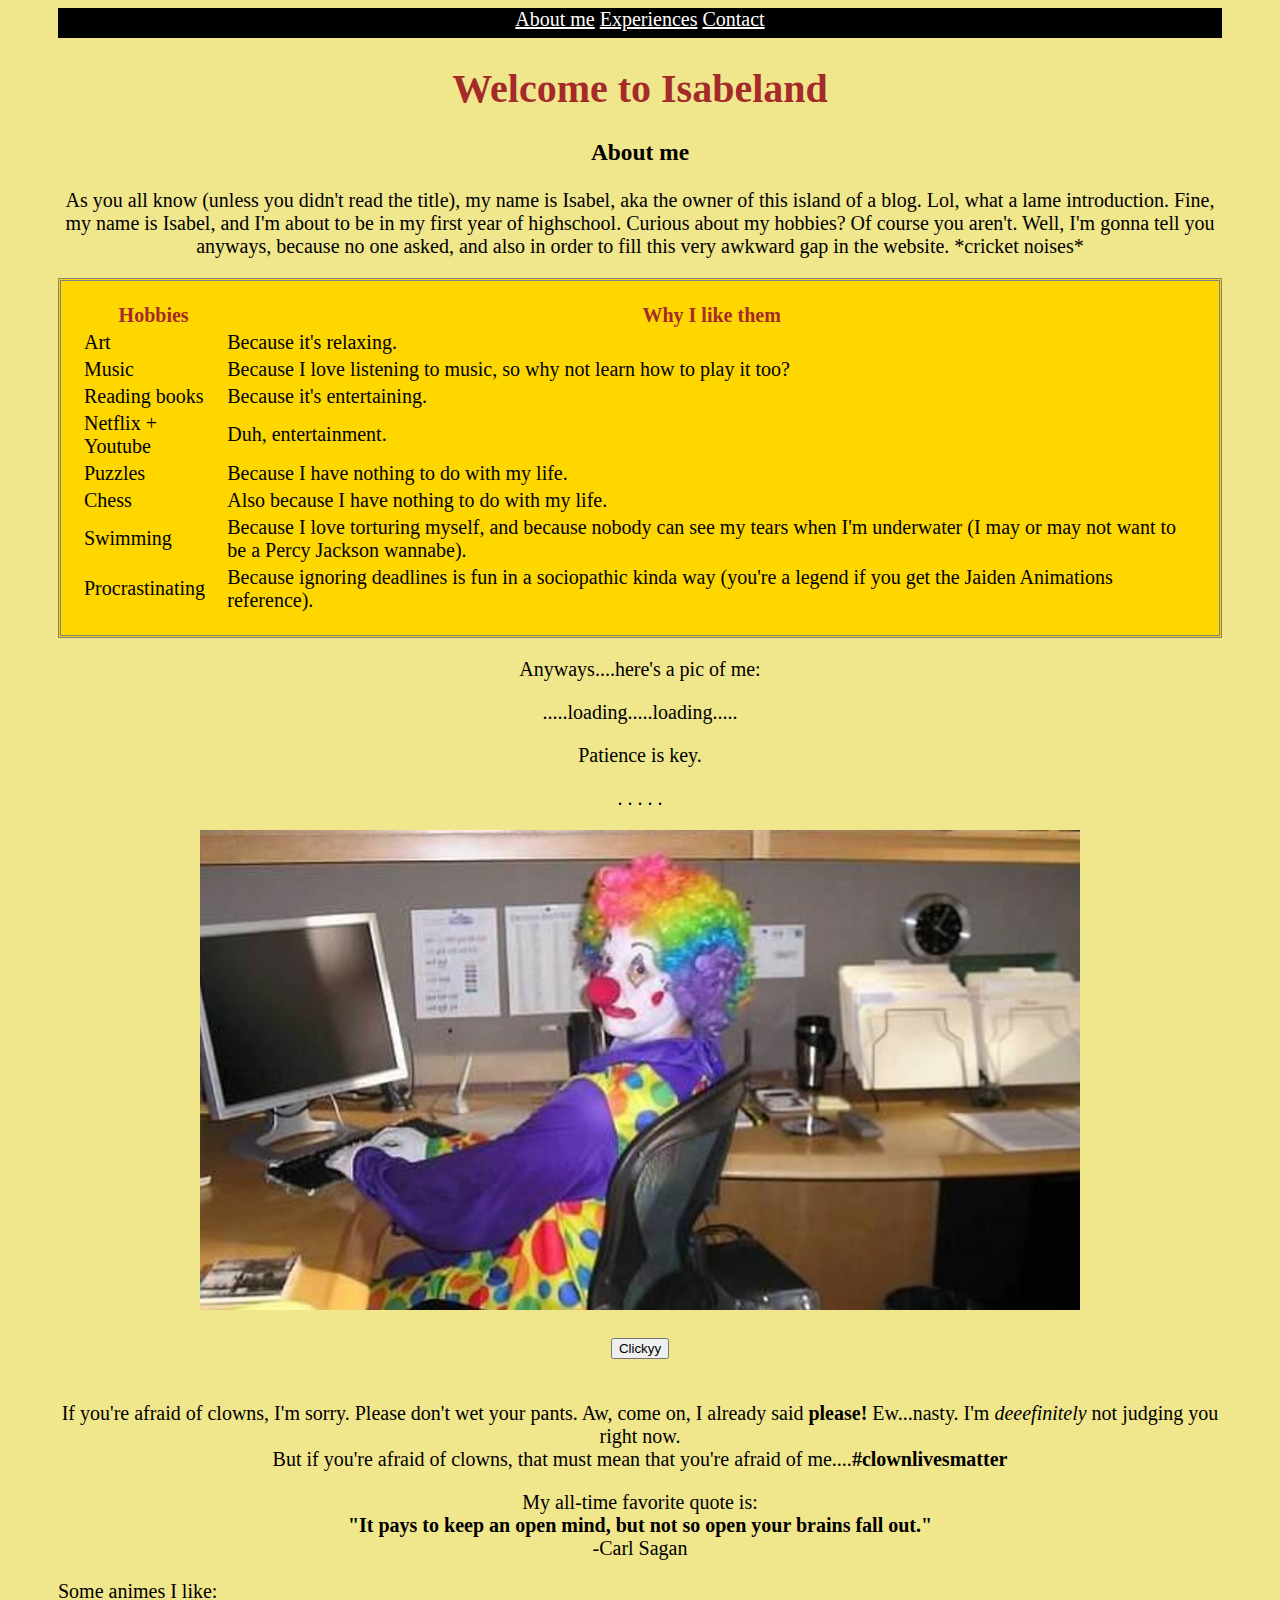
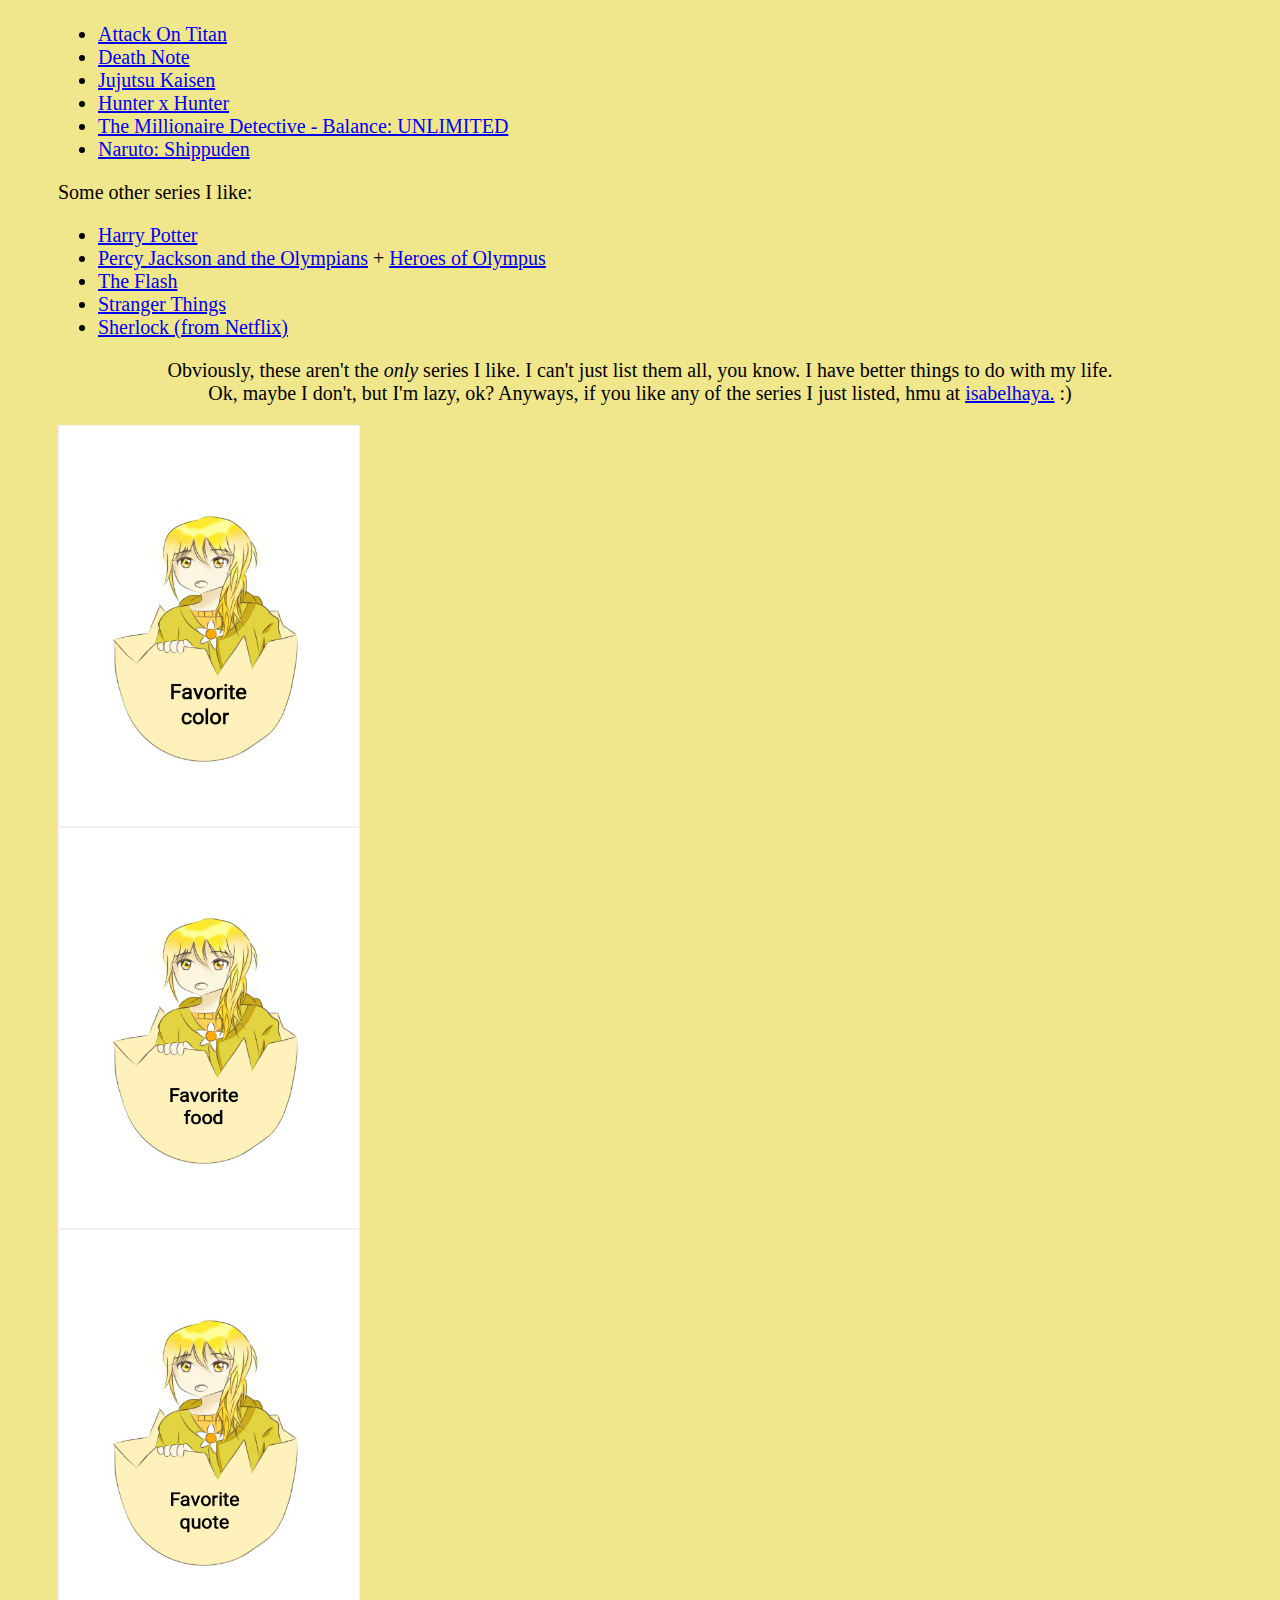
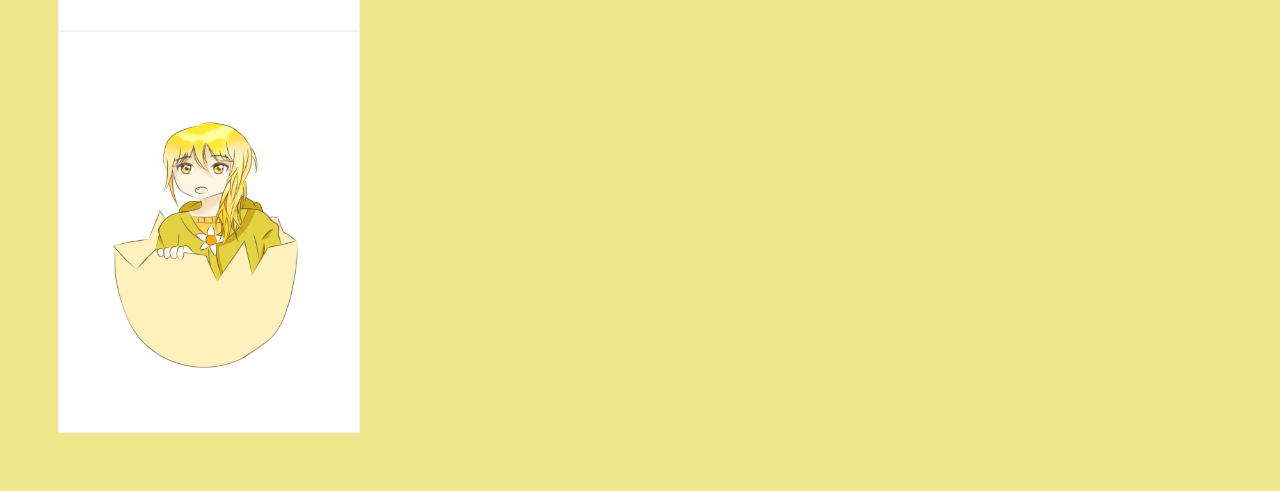
==== aboutme.html @ e623b5cd "initial push" ====
<!DOCTYPE HTML>
<html>

    <head>
         <title>Isabel's Island</title>
         <link rel="stylesheet" href="myblogstyle.css">

    </head>

    <body style="background-color: khaki;">
        <ul class="nav">
            <li class="navv"><a href="aboutme.html" style="color: white;">About me</a></li div id="">
            <li class="navv"><a href="myexperiences.html" style="color: white;">Experiences</a></li>
            <li class="navv"><a href="contacts.html" style="color: white;">Contact</a></li>
        </ul>

        <h1 style="color:brown; text-align: center;">Welcome to Isabeland</h1>

        <p><h3 style="text-align: center;">About me</h3>
        </p>

        <p>As you all know (unless you didn't read the title), my name is Isabel, aka the owner of this island of a blog. Lol, what a lame introduction. Fine, my name is Isabel, and I'm about to be in my first year of highschool. Curious about my hobbies? Of course you aren't. Well, I'm gonna tell you anyways, because no one asked, and also in order to 
            fill this very awkward gap in the website. *cricket noises*
        </p>

        
        <table style="width:100%">
            <tr>
                <th style="color:brown;">Hobbies</thstyle="color:brown;">
                <th style="color:brown;">Why I like them</th>
            </tr>
            <tr>
                <td>Art</td>
                <td>Because it's relaxing.</td>
           </tr>
           <tr>
               <td>Music</td>
               <td>Because I love listening to music, so why not learn how to play it too?</td>
           </tr>
           <tr>
               <td>Reading books</td>
               <td>Because it's entertaining.</td>
           </tr>
           <tr>
               <td>Netflix + Youtube</td>
               <td>Duh, entertainment.</td>
           </tr>
           <tr>
               <td>Puzzles</td>
               <td>Because I have nothing to do with my life.</td>
           </tr>
           <tr>
            <td>Chess</td>
            <td>Also because I have nothing to do with my life.
            </td>
            </tr>
           <tr>
               <td>Swimming</td>
               <td>Because I love torturing myself, and because nobody can see my tears when I'm underwater 
                   (I may or may not want to be a Percy Jackson wannabe).
               </td>
           </tr>
           <tr>
               <td>Procrastinating</td>
               <td>Because ignoring deadlines is fun in a sociopathic kinda way (you're a legend if you get the Jaiden Animations reference).</td>
           </tr>
        </table>
        <p>Anyways....here's a pic of me:</p>
        <p>.....loading.....loading.....</p>
        <p>Patience is key.</p>
        <p>. . . . .</p>        
        
        <img src="stem clown.jpg" alt="Clown" id="clown">

        
        <p><button onclick="myfunction()">Clickyy</button>
        <p id="test"></p>
        <script>
        function myfunction() {
            document.getElementById("test").innerHTML = "Never gonna give you up, never gonna let you down, never gonna run around and dessert you."
        }
        </script>
        </p>
        
    
        <p><br>If you're afraid of clowns, I'm sorry. Please don't wet your pants. Aw, come on, I already said <b>please!</b> Ew...nasty.
            I'm <i>deeefinitely</i> not judging you right now.
        <br>But if you're afraid of clowns, that must mean that you're afraid of me....<b>#clownlivesmatter</b></p>

        <p>
            My all-time favorite quote is:
            <br><b>"It pays to keep an open mind, but not so open your brains fall out."</b> 
            <br>-Carl Sagan
        </p>

        <p style="text-align: initial;">Some animes I like:
            <ul class="animes">
                <li><a href="https://www.netflix.com/id-en/title/70299043">Attack On Titan</a></li>
                <li><a href="https://www.netflix.com/id-en/title/70204970">Death Note</a></li>
                <li><a href="https://www.netflix.com/id-en/title/81278456#:~:text=2020%20%7C%2016%2B%20%7C%201%20Season,Enoki%2CYuma%20Uchida%2CAsami%20Seto">Jujutsu Kaisen</a></li>
                <li><a href="https://www.netflix.com/id-en/title/70300472">Hunter x Hunter</a></li>
                <li><a href="https://www.netflix.com/id-en/title/81039113">The Millionaire Detective - Balance: UNLIMITED</a></li>
                <li><a href="https://myanimelist.net/anime/1735/Naruto__Shippuuden">Naruto: Shippuden</a></li>
            </ul>
        </p>

        <p style="text-align: initial;">Some other series I like:
            <ul class="series">
                <li><a href="https://www.wizardingworld.com/">Harry Potter</a></li>
                <li><a href="https://rickriordan.com/series/percy-jackson-and-the-olympians/">Percy Jackson and the Olympians</a> + <a href="https://rickriordan.com/series/the-heroes-of-olympus/">Heroes of Olympus</a></li>
                <li><a href="https://en.wikipedia.org/wiki/The_Flash_(2014_TV_series)">The Flash</a></li>
                <li><a href="https://www.netflix.com/id-en/title/80057281">Stranger Things</a></li>
                <li><a href="https://www.netflix.com/id-en/title/70202589">Sherlock (from Netflix)</a></li>
            </ul>
        </p>
        <p>Obviously, these aren't the <i>only</i> series I like. I can't just list them all, you know. I have better things to do with my life.
            <br>Ok, maybe I don't, but I'm lazy, ok?
            Anyways, if you like any of the series I just listed, hmu at <a href="https://www.youtube.com/watch?v=dQw4w9WgXcQ">isabelhaya.</a> :)
        </p>




        <div class="flip-cards">
        <div class="flip-favcolor">
            <div class="flip-favcolor-inner">
              <div class="flip-favcolor-front">
                <img src="fav color.jpg" alt="Favorite color: Black" style="width:300px;height:400px;">
              </div>
              <div class="flip-favcolor-back">
                <h1>Black</h1>
              </div>
            </div>
          </div>

          <div class="flip-favfood">
            <div class="flip-favfood-inner">
              <div class="flip-favfood-front">
                <img src="fav food.jpg" alt="Favorite food: Cake & ramen" style="width:300px;height:400px;">
              </div>
              <div class="flip-favfood-back">
                <h1>Cake & ramen</h1>
              </div>
            </div>
          </div>

          <div class="flip-favquote">
            <div class="flip-favquote-inner">
              <div class="flip-favquote-front">
                <img src="fav quote.jpg" alt="Favorite quote: It pays to keep an open mind, but not so open that 
                your brains fall out. -Carl Sagan" style="width:300px;height:400px;">
              </div>
              <div class="flip-favquote-back">
                <h1>It pays to keep an open mind, but not so open that your brains fall out. <br>-Cal Sagan</h1>
              </div>
            </div>
          </div>

          <div class="flip-rickroll">
            <div class="flip-rickroll-inner">
              <div class="flip-rickroll-front">
                <img src="rickroll egg.jpg" alt="Never gonna give you up, never gonna let you down, never gonna 
                run around and dessert you." style="width:300px;height:400px;">
              </div>
              <div class="flip-rickroll-back">
                <img src="le rickroll.jpg" alt="Never gonna give you up, never gonna let you down, never gonna 
                run around and dessert you." style="width:300px;height:400px;">
              </div>
            </div>
          </div>

        
        </div>

    </body style="background-color: khaki;">

</html>
---- myblogstyle.css ----
body {
    background-color: khaki;
    font-size: 20px;
    font-family: 'Times New Roman', Times, serif;
    text-align: center;
    padding: 50px;
    padding-top: 0px;
}


.nav {
    justify-content: center;
    background-color: black;
    border-style: hidden;
    padding: 0px;
    height: 30px;
    width: 100%;
    margin: 0 auto;
}

.navv {
    display: inline;
}

.animes {
    text-align: initial;
}

.series {
    text-align: initial;
}

.accomplishments {
    text-align: initial;
}

.socials {
    text-align: initial;
}

table{
    background-color: gold;
    border-width: medium;
    border-style: double;
    text-align: initial;
    padding: 20px;
}


.flip-cards {
    display: inline;
    flex-direction: row;
}






.flip-favcolor {
    background-color: transparent;
    width: 300px;
    height: 400px;
    border: 1px solid #f1f1f1;
    perspective: 1000px; /* Remove this if you don't want the 3D effect */
  }
  
  /* This container is needed to position the front and back side */
  .flip-favcolor-inner {
    position: relative;
    width:300px;
    height:400px;
    text-align: center;
    transition: transform 0.8s;
    transform-style: preserve-3d;
  }
  
  /* Do an horizontal flip when you move the mouse over the flip box container */
  .flip-favcolor:hover .flip-favcolor-inner {
    transform: rotateY(180deg);
  }
  
  /* Position the front and back side */
  .flip-favcolor-front, .flip-favcolor-back {
    position: absolute;
    width:300px;
    height:400px;
    -webkit-backface-visibility: hidden; /* Safari */
    backface-visibility: hidden;
  }
  
  /* Style the front side (fallback if image is missing) */
  .flip-favcolor-front {
    background-color: #bbb;
    color: black;
  }
  
  /* Style the back side */
  .flip-favcolor-back {
    background-color: black;
    color: white;
    transform: rotateY(180deg);
  }





  .flip-favfood {
    background-color: transparent;
    width: 300px;
    height: 400px;
    border: 1px solid #f1f1f1;
    perspective: 1000px; /* Remove this if you don't want the 3D effect */
  }
  
  /* This container is needed to position the front and back side */
  .flip-favfood-inner {
    position: relative;
    width:300px;
    height:400px;
    text-align: center;
    transition: transform 0.8s;
    transform-style: preserve-3d;
  }
  
  /* Do an horizontal flip when you move the mouse over the flip box container */
  .flip-favfood:hover .flip-favfood-inner {
    transform: rotateY(180deg);
  }
  
  /* Position the front and back side */
  .flip-favfood-front, .flip-favfood-back {
    position: absolute;
    width:300px;
    height:400px;
    -webkit-backface-visibility: hidden; /* Safari */
    backface-visibility: hidden;
  }
  
  /* Style the front side (fallback if image is missing) */
  .flip-favfood-front {
    background-color: #bbb;
    color: black;
  }
  
  /* Style the back side */
  .flip-favfood-back {
    background-color: gold;
    color: white;
    transform: rotateY(180deg);
  }





  .flip-favquote {
    background-color: transparent;
    width: 300px;
    height: 400px;
    border: 1px solid #f1f1f1;
    perspective: 1000px; /* Remove this if you don't want the 3D effect */
  }
  
  /* This container is needed to position the front and back side */
  .flip-favquote-inner {
    position: relative;
    width:300px;
    height:400px;
    text-align: center;
    transition: transform 0.8s;
    transform-style: preserve-3d;
  }
  
  /* Do an horizontal flip when you move the mouse over the flip box container */
  .flip-favquote:hover .flip-favquote-inner {
    transform: rotateY(180deg);
  }
  
  /* Position the front and back side */
  .flip-favquote-front, .flip-favquote-back {
    position: absolute;
    width:300px;
    height:400px;
    -webkit-backface-visibility: hidden; /* Safari */
    backface-visibility: hidden;
  }
  
  /* Style the front side (fallback if image is missing) */
  .flip-favquote-front {
    background-color: #bbb;
    color: black;
  }
  
  /* Style the back side */
  .flip-favquote-back {
    background-color: gold;
    color: white;
    transform: rotateY(180deg);
  }

  




  .flip-rickroll {
    background-color: transparent;
    width: 300px;
    height: 400px;
    border: 1px solid #f1f1f1;
    perspective: 1000px; /* Remove this if you don't want the 3D effect */
  }
  
  /* This container is needed to position the front and back side */
  .flip-rickroll-inner {
    position: relative;
    width:300px;
    height:400px;
    text-align: center;
    transition: transform 0.8s;
    transform-style: preserve-3d;
  }
  
  /* Do an horizontal flip when you move the mouse over the flip box container */
  .flip-rickroll:hover .flip-rickroll-inner {
    transform: rotateY(180deg);
  }
  
  /* Position the front and back side */
  .flip-rickroll-front, .flip-rickroll-back {
    position: absolute;
    width:300px;
    height:400px;
    -webkit-backface-visibility: hidden; /* Safari */
    backface-visibility: hidden;
  }
  
  /* Style the front side (fallback if image is missing) */
  .flip-rickroll-front {
    background-color: #bbb;
    color: black;
  }
  
  /* Style the back side */
  .flip-rickroll-back {
    transform: rotateY(180deg);
  }
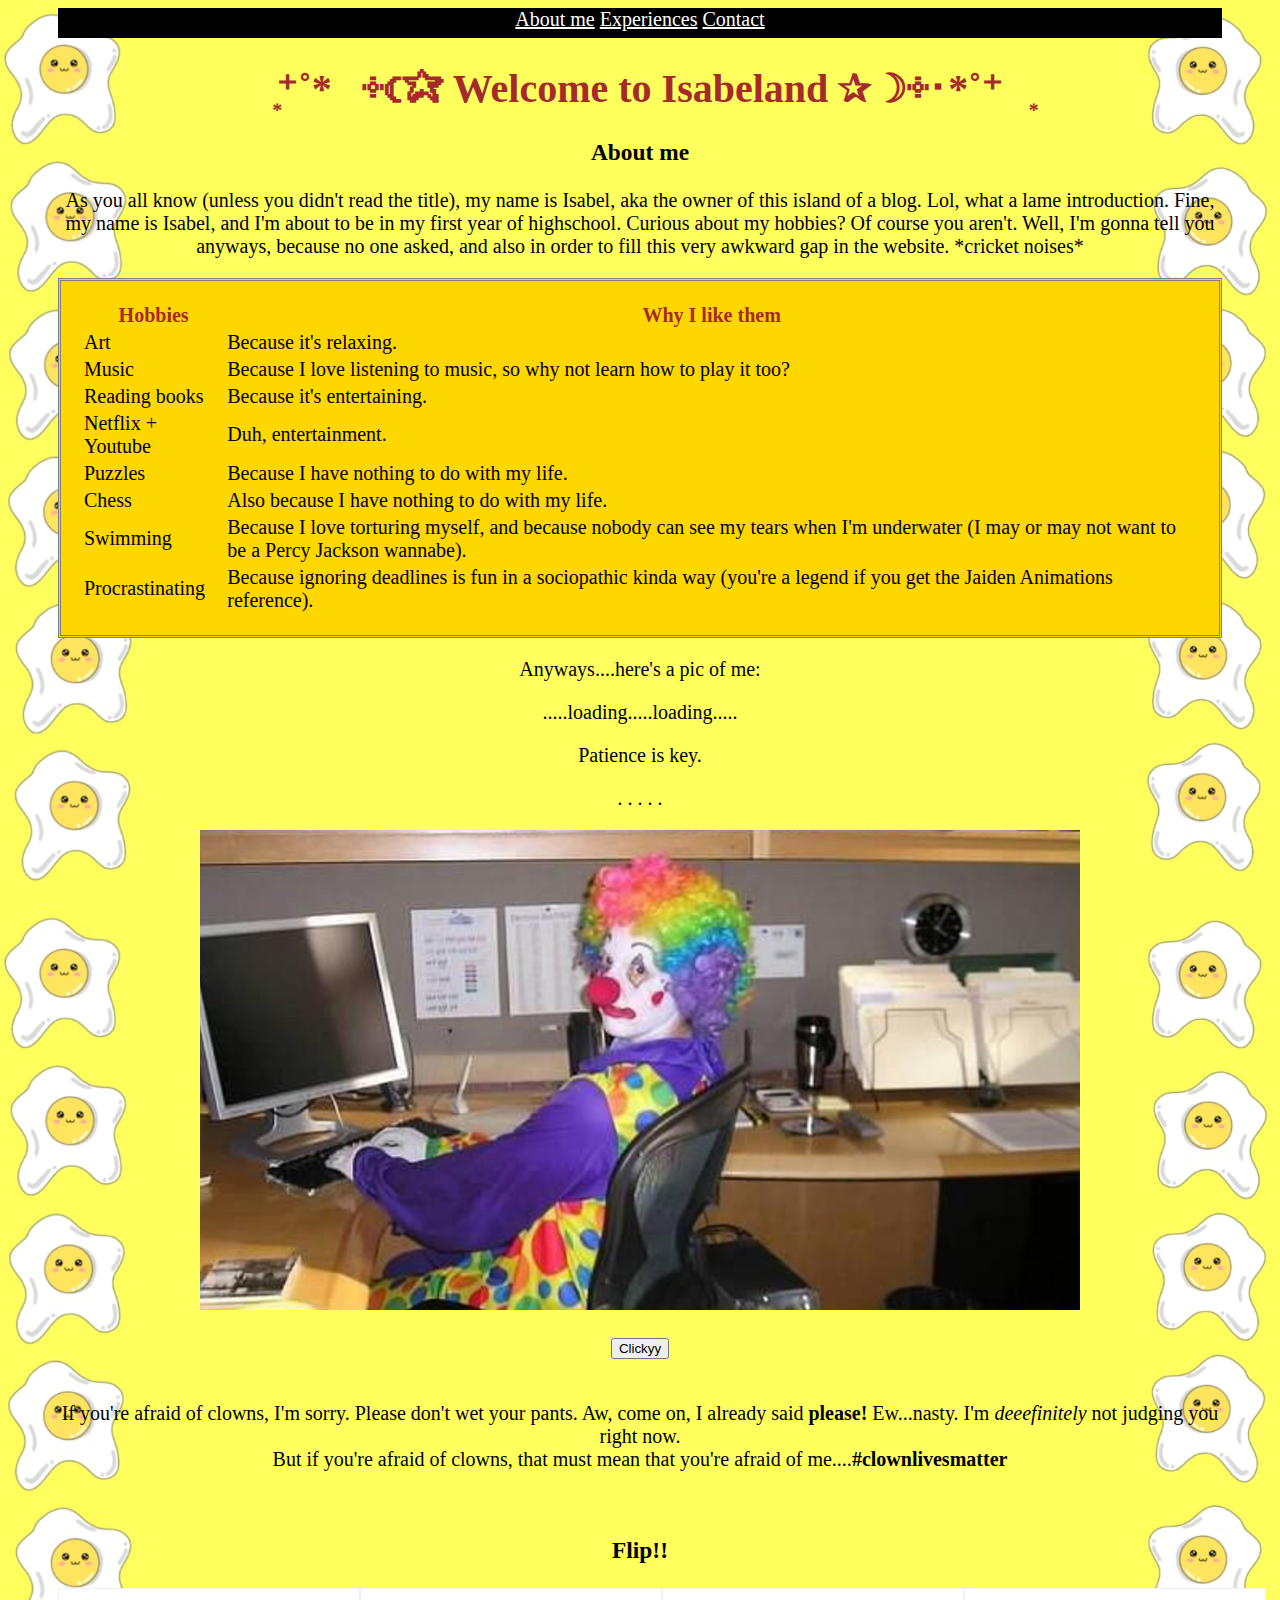
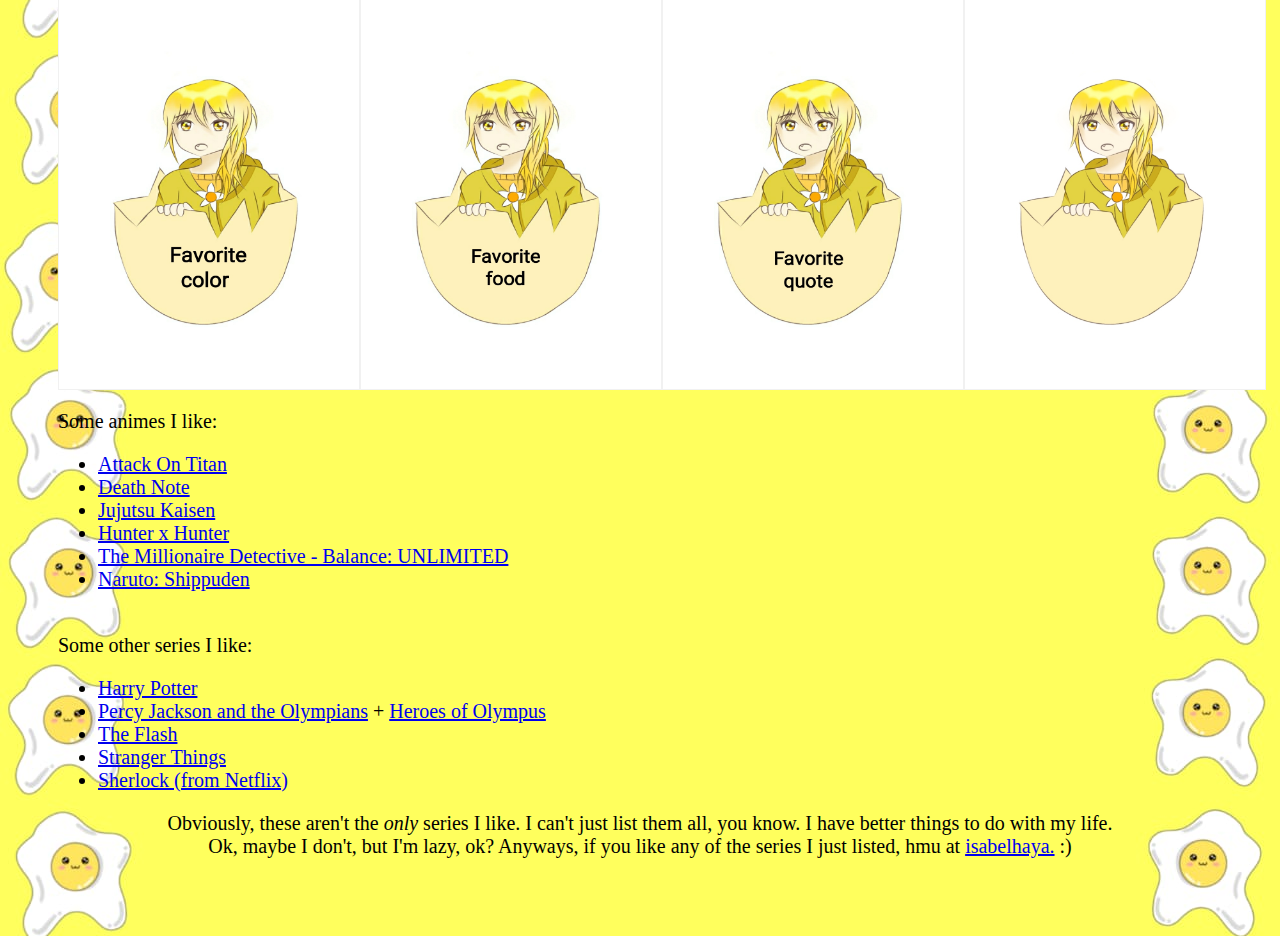
==== commit b0d577f4: "initial push" ====
--- a/aboutme.html
+++ b/aboutme.html
@@ -7,14 +7,14 @@
 
     </head>
 
-    <body style="background-color: khaki;">
+    <body background="eggsky.jpg">
         <ul class="nav">
             <li class="navv"><a href="aboutme.html" style="color: white;">About me</a></li div id="">
             <li class="navv"><a href="myexperiences.html" style="color: white;">Experiences</a></li>
             <li class="navv"><a href="contacts.html" style="color: white;">Contact</a></li>
         </ul>
 
-        <h1 style="color:brown; text-align: center;">Welcome to Isabeland</h1>
+        <h1 style="color:brown; text-align: center;">‧͙⁺˚*･༓☾✰ Welcome to Isabeland ✰☽༓･*˚⁺‧͙</h1>
 
         <p><h3 style="text-align: center;">About me</h3>
         </p>
@@ -29,6 +29,7 @@
                 <th style="color:brown;">Hobbies</thstyle="color:brown;">
                 <th style="color:brown;">Why I like them</th>
             </tr>
+        
             <tr>
                 <td>Art</td>
                 <td>Because it's relaxing.</td>
@@ -88,10 +89,65 @@
         <br>But if you're afraid of clowns, that must mean that you're afraid of me....<b>#clownlivesmatter</b></p>
 
         <p>
-            My all-time favorite quote is:
-            <br><b>"It pays to keep an open mind, but not so open your brains fall out."</b> 
-            <br>-Carl Sagan
+            <br><h3>Flip!!</h3>
         </p>
+
+
+        <div class="flip-cards">
+            <div class="flip-favcolor">
+                <div class="flip-favcolor-inner">
+                  <div class="flip-favcolor-front">
+                    <img src="fav color.jpg" alt="Favorite color: Black" style="width:300px;height:400px;">
+                  </div>
+                  <div class="flip-favcolor-back">
+                    <h1>Black</h1>
+                  </div>
+                </div>
+              </div>
+    
+              <div class="flip-favfood">
+                <div class="flip-favfood-inner">
+                  <div class="flip-favfood-front">
+                    <img src="fav food.jpg" alt="Favorite food: Cake & ramen" style="width:300px;height:400px;">
+                  </div>
+                  <div class="flip-favfood-back">
+                    <h1>Cake & ramen</h1>
+                  </div>
+                </div>
+              </div>
+    
+              <div class="flip-favquote">
+                <div class="flip-favquote-inner">
+                  <div class="flip-favquote-front">
+                    <img src="fav quote.jpg" alt="Favorite quote: It pays to keep an open mind, but not so open that 
+                    your brains fall out. -Carl Sagan" style="width:300px;height:400px;">
+                  </div>
+                  <div class="flip-favquote-back">
+                    <h1>It pays to keep an open mind, but not so open that your brains fall out. <br>-Cal Sagan</h1>
+                  </div>
+                </div>
+              </div>
+    
+              <div class="flip-rickroll">
+                <div class="flip-rickroll-inner">
+                  <div class="flip-rickroll-front">
+                    <img src="rickroll egg.jpg" alt="Never gonna give you up, never gonna let you down, never gonna 
+                    run around and dessert you." style="width:300px;height:400px;">
+                  </div>
+                  <div class="flip-rickroll-back">
+                    <img src="le rickroll.jpg" alt="Never gonna give you up, never gonna let you down, never gonna 
+                    run around and dessert you." style="width:300px;height:400px;">
+                  </div>
+                </div>
+              </div>
+    
+            
+            </div>
+
+
+
+
+
 
         <p style="text-align: initial;">Some animes I like:
             <ul class="animes">
@@ -104,7 +160,7 @@
             </ul>
         </p>
 
-        <p style="text-align: initial;">Some other series I like:
+        <p style="text-align: initial;"><br>Some other series I like:
             <ul class="series">
                 <li><a href="https://www.wizardingworld.com/">Harry Potter</a></li>
                 <li><a href="https://rickriordan.com/series/percy-jackson-and-the-olympians/">Percy Jackson and the Olympians</a> + <a href="https://rickriordan.com/series/the-heroes-of-olympus/">Heroes of Olympus</a></li>
@@ -121,57 +177,6 @@
 
 
 
-        <div class="flip-cards">
-        <div class="flip-favcolor">
-            <div class="flip-favcolor-inner">
-              <div class="flip-favcolor-front">
-                <img src="fav color.jpg" alt="Favorite color: Black" style="width:300px;height:400px;">
-              </div>
-              <div class="flip-favcolor-back">
-                <h1>Black</h1>
-              </div>
-            </div>
-          </div>
-
-          <div class="flip-favfood">
-            <div class="flip-favfood-inner">
-              <div class="flip-favfood-front">
-                <img src="fav food.jpg" alt="Favorite food: Cake & ramen" style="width:300px;height:400px;">
-              </div>
-              <div class="flip-favfood-back">
-                <h1>Cake & ramen</h1>
-              </div>
-            </div>
-          </div>
-
-          <div class="flip-favquote">
-            <div class="flip-favquote-inner">
-              <div class="flip-favquote-front">
-                <img src="fav quote.jpg" alt="Favorite quote: It pays to keep an open mind, but not so open that 
-                your brains fall out. -Carl Sagan" style="width:300px;height:400px;">
-              </div>
-              <div class="flip-favquote-back">
-                <h1>It pays to keep an open mind, but not so open that your brains fall out. <br>-Cal Sagan</h1>
-              </div>
-            </div>
-          </div>
-
-          <div class="flip-rickroll">
-            <div class="flip-rickroll-inner">
-              <div class="flip-rickroll-front">
-                <img src="rickroll egg.jpg" alt="Never gonna give you up, never gonna let you down, never gonna 
-                run around and dessert you." style="width:300px;height:400px;">
-              </div>
-              <div class="flip-rickroll-back">
-                <img src="le rickroll.jpg" alt="Never gonna give you up, never gonna let you down, never gonna 
-                run around and dessert you." style="width:300px;height:400px;">
-              </div>
-            </div>
-          </div>
-
-        
-        </div>
-
     </body style="background-color: khaki;">
 
 </html>--- a/myblogstyle.css
+++ b/myblogstyle.css
@@ -1,5 +1,5 @@
 body {
-    background-color: khaki;
+    background-size: 100%;
     font-size: 20px;
     font-family: 'Times New Roman', Times, serif;
     text-align: center;
@@ -48,7 +48,7 @@
 
 
 .flip-cards {
-    display: inline;
+    display: flex;
     flex-direction: row;
 }
 
